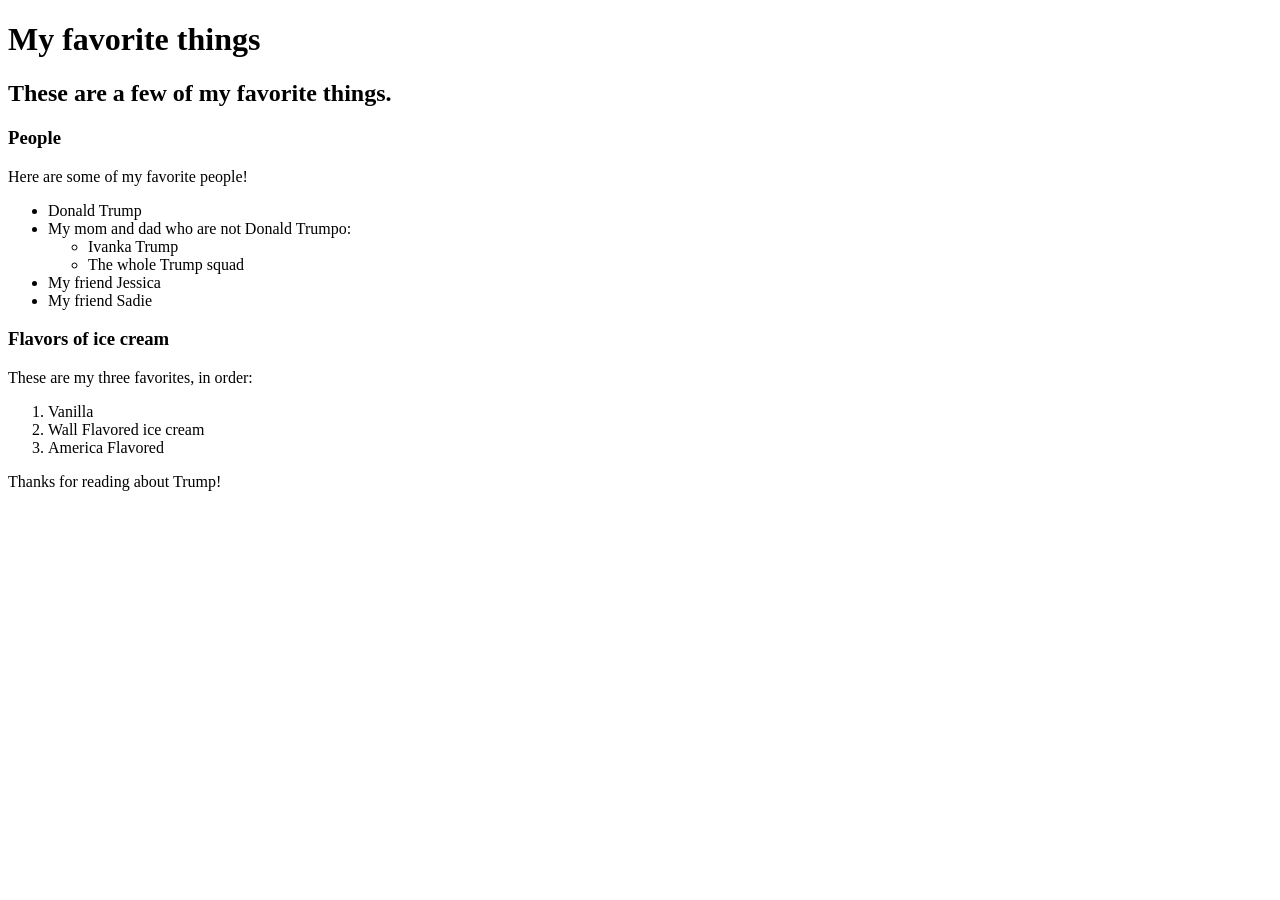
==== favs.html @ 7d876871 "filled out website. plus trumps." ====
<!DOCTYPE html>
<html>
  <head>
    <title>Nick's favorite things</title>
  </head>
  <body>
    <h1>My favorite things</h1>
    <h2>These are a few of my favorite things.</h2>

    <h3>People</h3>
    <p>Here are some of my favorite people!</p>
    <ul>
      <li>Donald Trump</li>
      <li>My mom and dad who are not Donald Trumpo:
        <ul>
          <li>Ivanka Trump</li>
          <li>The whole Trump squad</li>
        </ul>
      </li>
      <li>My friend Jessica</li>
      <li>My friend Sadie</li>
    </ul>

    <h3>Flavors of ice cream</h3>
    <p>These are my three favorites, in order:</p>
    <ol>
      <li>Vanilla</li>
      <li>Wall Flavored ice cream</li>
      <li>America Flavored</li>
    </ol>

    <p>Thanks for reading about Trump!</p>
  </body>
</html>
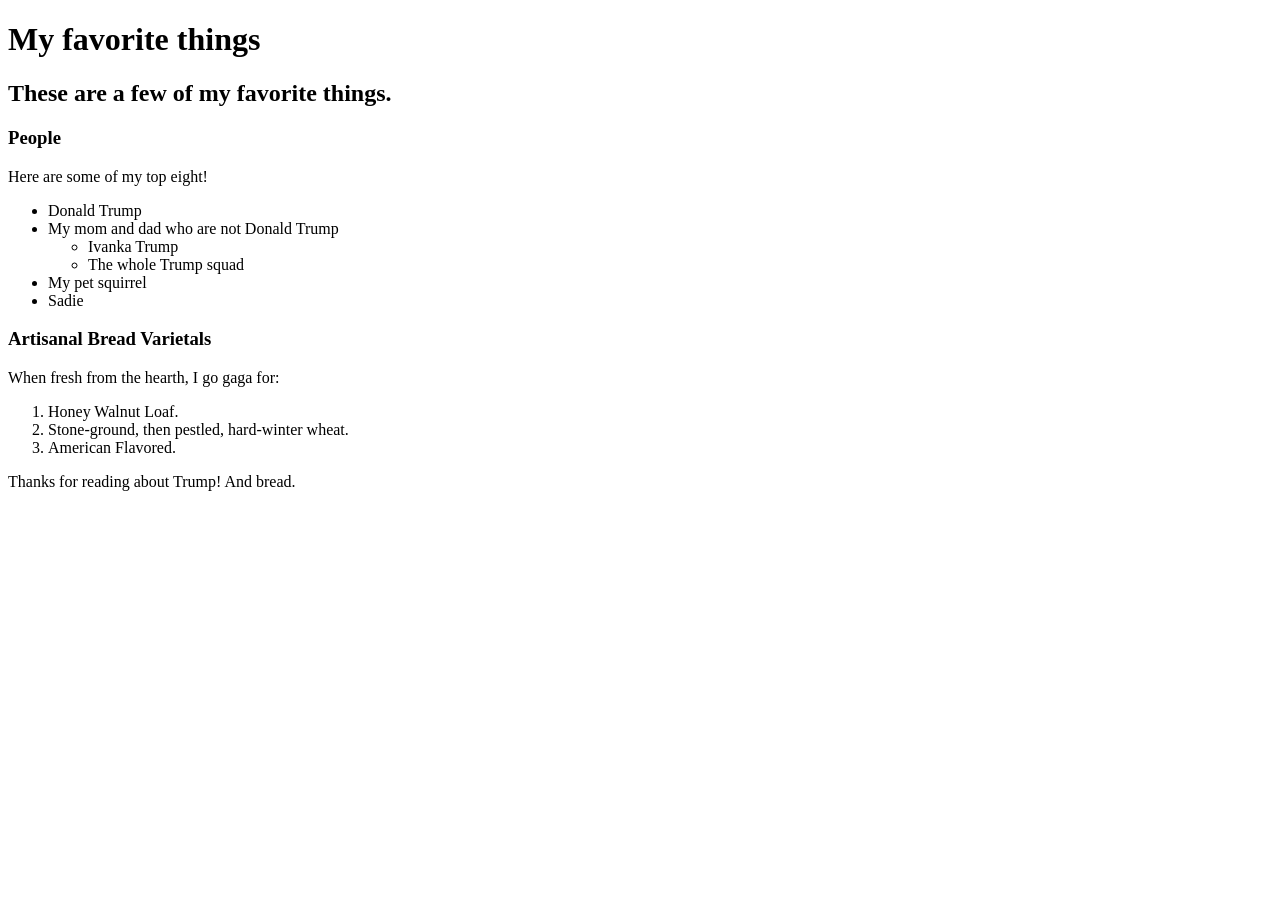
==== commit 0937c406: "reflect proper identation" ====
--- a/favs.html
+++ b/favs.html
@@ -1,34 +1,38 @@
 <!DOCTYPE html>
 <html>
+
   <head>
     <title>Nick's favorite things</title>
   </head>
+
   <body>
     <h1>My favorite things</h1>
     <h2>These are a few of my favorite things.</h2>
 
     <h3>People</h3>
-    <p>Here are some of my favorite people!</p>
+
+    <p>Here are some of my top eight!</p>
+
     <ul>
       <li>Donald Trump</li>
-      <li>My mom and dad who are not Donald Trumpo:
+      <li>My mom and dad who are not Donald Trump
         <ul>
           <li>Ivanka Trump</li>
           <li>The whole Trump squad</li>
         </ul>
       </li>
-      <li>My friend Jessica</li>
-      <li>My friend Sadie</li>
+        <li>My pet squirrel</li>
+        <li>Sadie</li>
     </ul>
 
-    <h3>Flavors of ice cream</h3>
-    <p>These are my three favorites, in order:</p>
+    <h3>Artisanal Bread Varietals</h3>
+    <p>When fresh from the hearth, I go gaga for:</p>
     <ol>
-      <li>Vanilla</li>
-      <li>Wall Flavored ice cream</li>
-      <li>America Flavored</li>
+      <li>Honey Walnut Loaf.</li>
+      <li>Stone-ground, then pestled, hard-winter wheat.</li>
+      <li>American Flavored.</li>
     </ol>
 
-    <p>Thanks for reading about Trump!</p>
+    <p>Thanks for reading about Trump! And bread.</p>
   </body>
 </html>
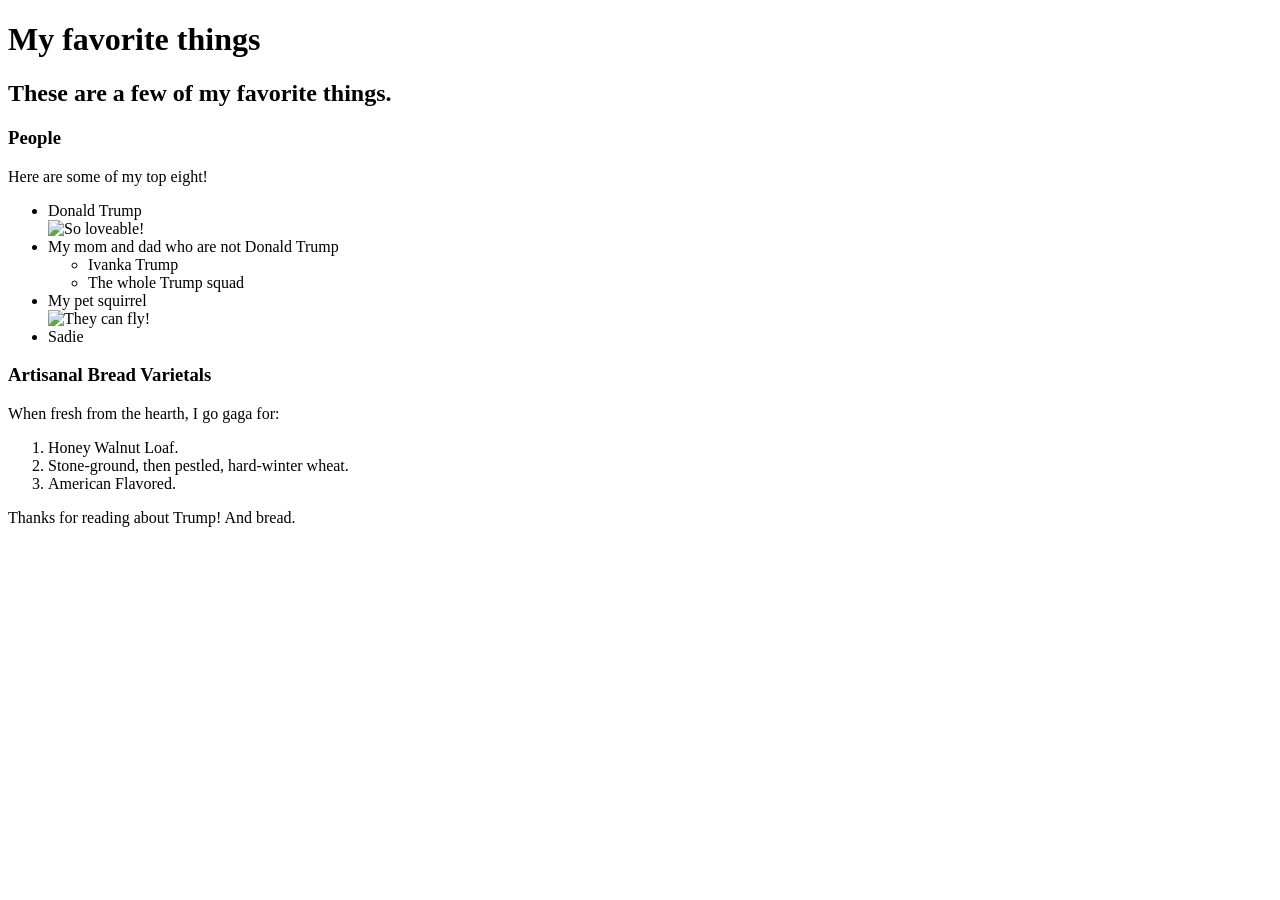
==== commit f2d66614: "final save of the first day including images added to favorite things and checked indentations." ====
--- a/favs.html
+++ b/favs.html
@@ -14,15 +14,16 @@
     <p>Here are some of my top eight!</p>
 
     <ul>
-      <li>Donald Trump</li>
+      <li>Donald Trump</li><img src="http://wondrouspics.com/wp-content/uploads/2016/02/trump-funny1.jpg" alt="So loveable!">
       <li>My mom and dad who are not Donald Trump
         <ul>
           <li>Ivanka Trump</li>
           <li>The whole Trump squad</li>
         </ul>
       </li>
-        <li>My pet squirrel</li>
-        <li>Sadie</li>
+      <li>My pet squirrel</li>
+      <img src="http://4.bp.blogspot.com/-Oe_a5m1SjjQ/ThYhetO061I/AAAAAAAAABo/7FP0hYsoAbA/s1600/flying_squirrel.jpg" alt="They can fly!">
+      <li>Sadie</li>
     </ul>
 
     <h3>Artisanal Bread Varietals</h3>
